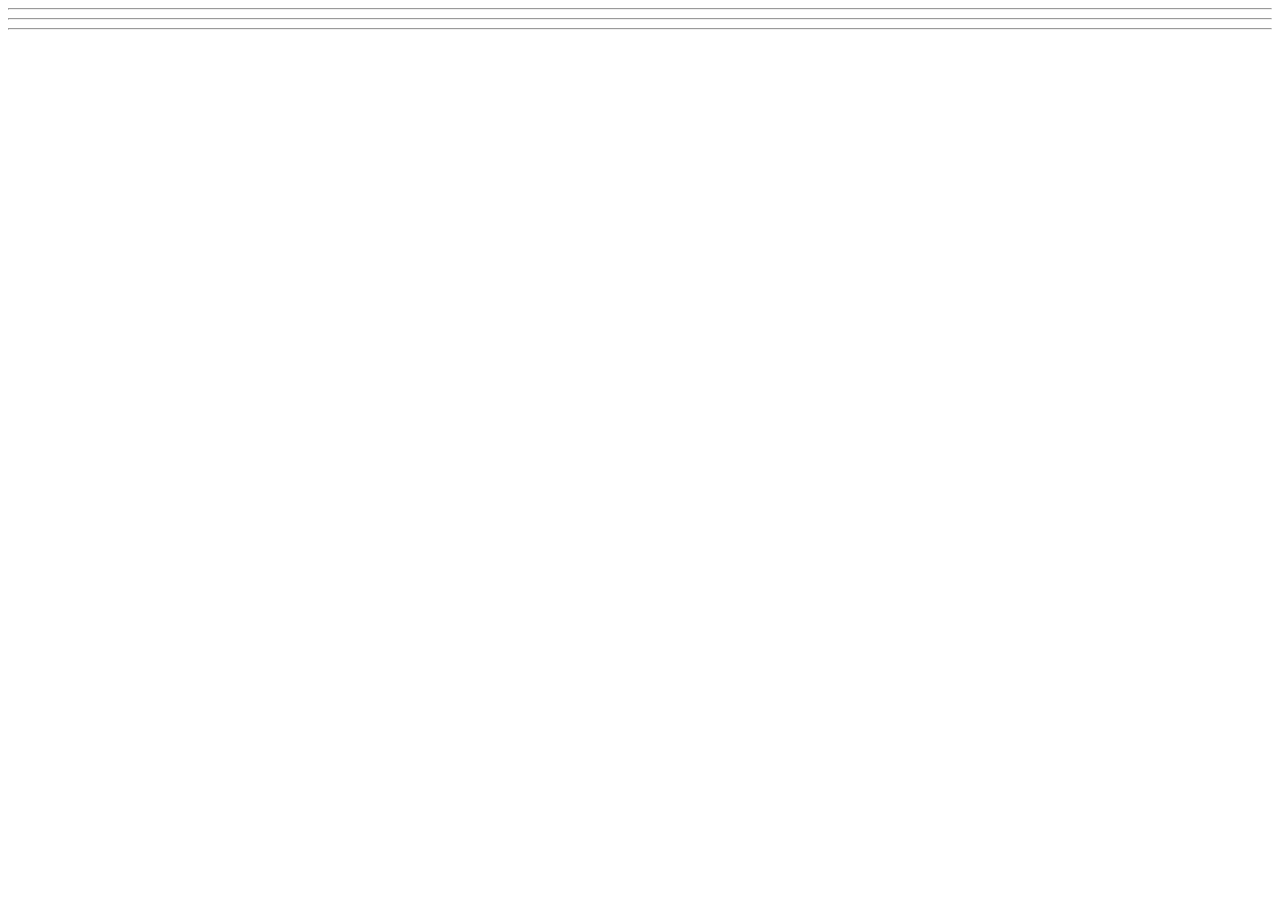
==== WDUnit1/WDLesson1_2Practical/index.html @ 17616c6d "upload Unit 1" ====
<!DOCTYPE html>
<!-- WD Lesson 1.2: How do we work with images on a web page? -->
<!-- Resources 
      https://www.w3schools.com/html/html_images.asp
      https://www.w3schools.com/tags/tag_img.asp
-->

<html>
  <head>
    <title>Exploring Images</title>
  </head>
  <body>
    <!-- Example of an image from external source
        <img src="https://www.pinclipart.com/picdir/middle/199-1994265_7-duke-java-clipart.png">
    -->

    <!-- Challenge 1: Create an <h1> and put "External Source Images" -->

    <!-- Challenge 2: Add an image of your choice by searching Google and getting the image address. -->

    <!-- Challenge 3: Add three more of the same image.  Change the width and height of each image to 
     be 200x200 for the first, 150x150 for the second and 100x100 for the third -->

  <hr>
  <!-- Example of image from internal source, i.e your website 
    <img src="HulkLogo1.png">
  -->
  <!-- Challenge 4: Create an <h1> and put "Internal Source Images" -->

  <!-- Challenge 5: Add the Hulk Logo 2 image located internally in the folder to the page -->

  <hr>
  <!-- Example of image from an internal source stored within folder of your website 
    <img src="images/HulkSmash1.png">
  -->  

  <!-- Challenge 6: Create an <h1> and put "Internal Source Images Inside Folders" -->

  <!-- Challenge 7: Add the Hulk Smash 2 and Hulk Smash 3 images. 
                   Both images are located in the images folder to the page -->

  <hr>
  <!-- Challenge Bonus: Create a heading with "Marvel Superheroes".  Add a horizontal rule.  
   Add five images of Marvel Superheroes.  Make them all the same size -->
  </body>
</html>
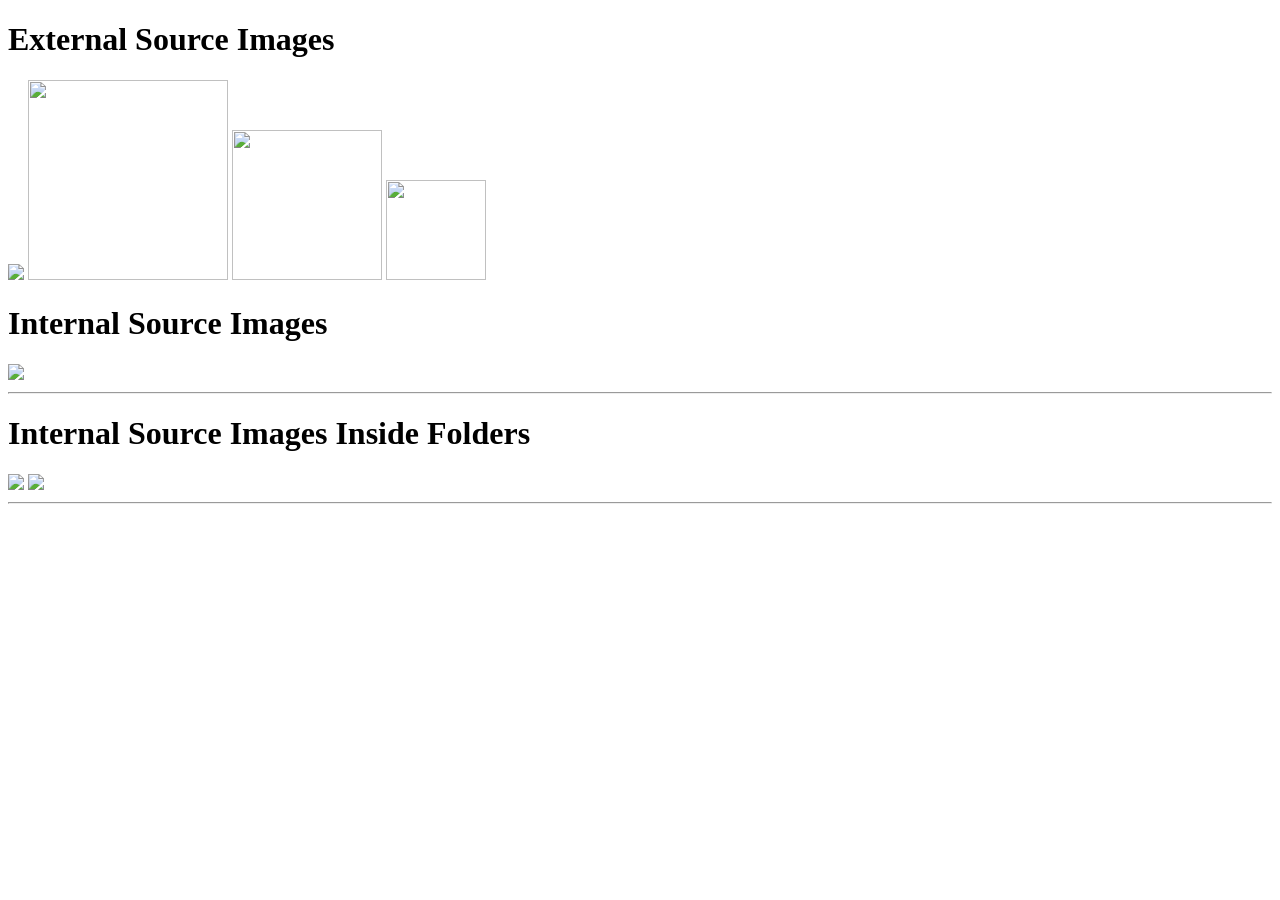
==== commit ef6107df: "update 1.2 practical" ====
--- a/WDUnit1/WDLesson1_2Practical/index.html
+++ b/WDUnit1/WDLesson1_2Practical/index.html
@@ -15,19 +15,27 @@
     -->
 
     <!-- Challenge 1: Create an <h1> and put "External Source Images" -->
+      <h1>External Source Images</h1>
 
     <!-- Challenge 2: Add an image of your choice by searching Google and getting the image address. -->
+     <img src = "https://encrypted-tbn0.gstatic.com/images?q=tbn:ANd9GcQNq0KV-_JxhxwRW5q7mIAC8JY4fjKiGcmauhW79TdadQ&s=10">
 
     <!-- Challenge 3: Add three more of the same image.  Change the width and height of each image to 
      be 200x200 for the first, 150x150 for the second and 100x100 for the third -->
+     <img src = "https://encrypted-tbn0.gstatic.com/images?q=tbn:ANd9GcQNq0KV-_JxhxwRW5q7mIAC8JY4fjKiGcmauhW79TdadQ&s=10" height = "200" width = "200">
+     <img src = "https://encrypted-tbn0.gstatic.com/images?q=tbn:ANd9GcQNq0KV-_JxhxwRW5q7mIAC8JY4fjKiGcmauhW79TdadQ&s=10" height = "150" width = "150">
+     <img src = "https://encrypted-tbn0.gstatic.com/images?q=tbn:ANd9GcQNq0KV-_JxhxwRW5q7mIAC8JY4fjKiGcmauhW79TdadQ&s=10" height = "100" width = "100"
 
-  <hr>
+
+     <hr>
   <!-- Example of image from internal source, i.e your website 
     <img src="HulkLogo1.png">
   -->
   <!-- Challenge 4: Create an <h1> and put "Internal Source Images" -->
+    <h1>Internal Source Images</h1>
 
   <!-- Challenge 5: Add the Hulk Logo 2 image located internally in the folder to the page -->
+    <img src="https://encrypted-tbn0.gstatic.com/images?q=tbn:ANd9GcQ14WgFQbGBK2aTimcOp9FhHGjE_3BFTXQvxB0vRB4jDg&s=10">
 
   <hr>
   <!-- Example of image from an internal source stored within folder of your website 
@@ -35,9 +43,12 @@
   -->  
 
   <!-- Challenge 6: Create an <h1> and put "Internal Source Images Inside Folders" -->
+    <h1>Internal Source Images Inside Folders</h1>
 
   <!-- Challenge 7: Add the Hulk Smash 2 and Hulk Smash 3 images. 
                    Both images are located in the images folder to the page -->
+    <img src="https://encrypted-tbn0.gstatic.com/images?q=tbn:ANd9GcT4T2579HOB3vOlXBOkcdLhURMAzZIXX5skTqBR_kCwJA&s=10">
+    <img src="https://encrypted-tbn0.gstatic.com/images?q=tbn:ANd9GcTL8a9F3jHVkcL8S4PzFnJNYEvCnrQde3wf4leq3GzAqQ&s">
 
   <hr>
   <!-- Challenge Bonus: Create a heading with "Marvel Superheroes".  Add a horizontal rule.  
